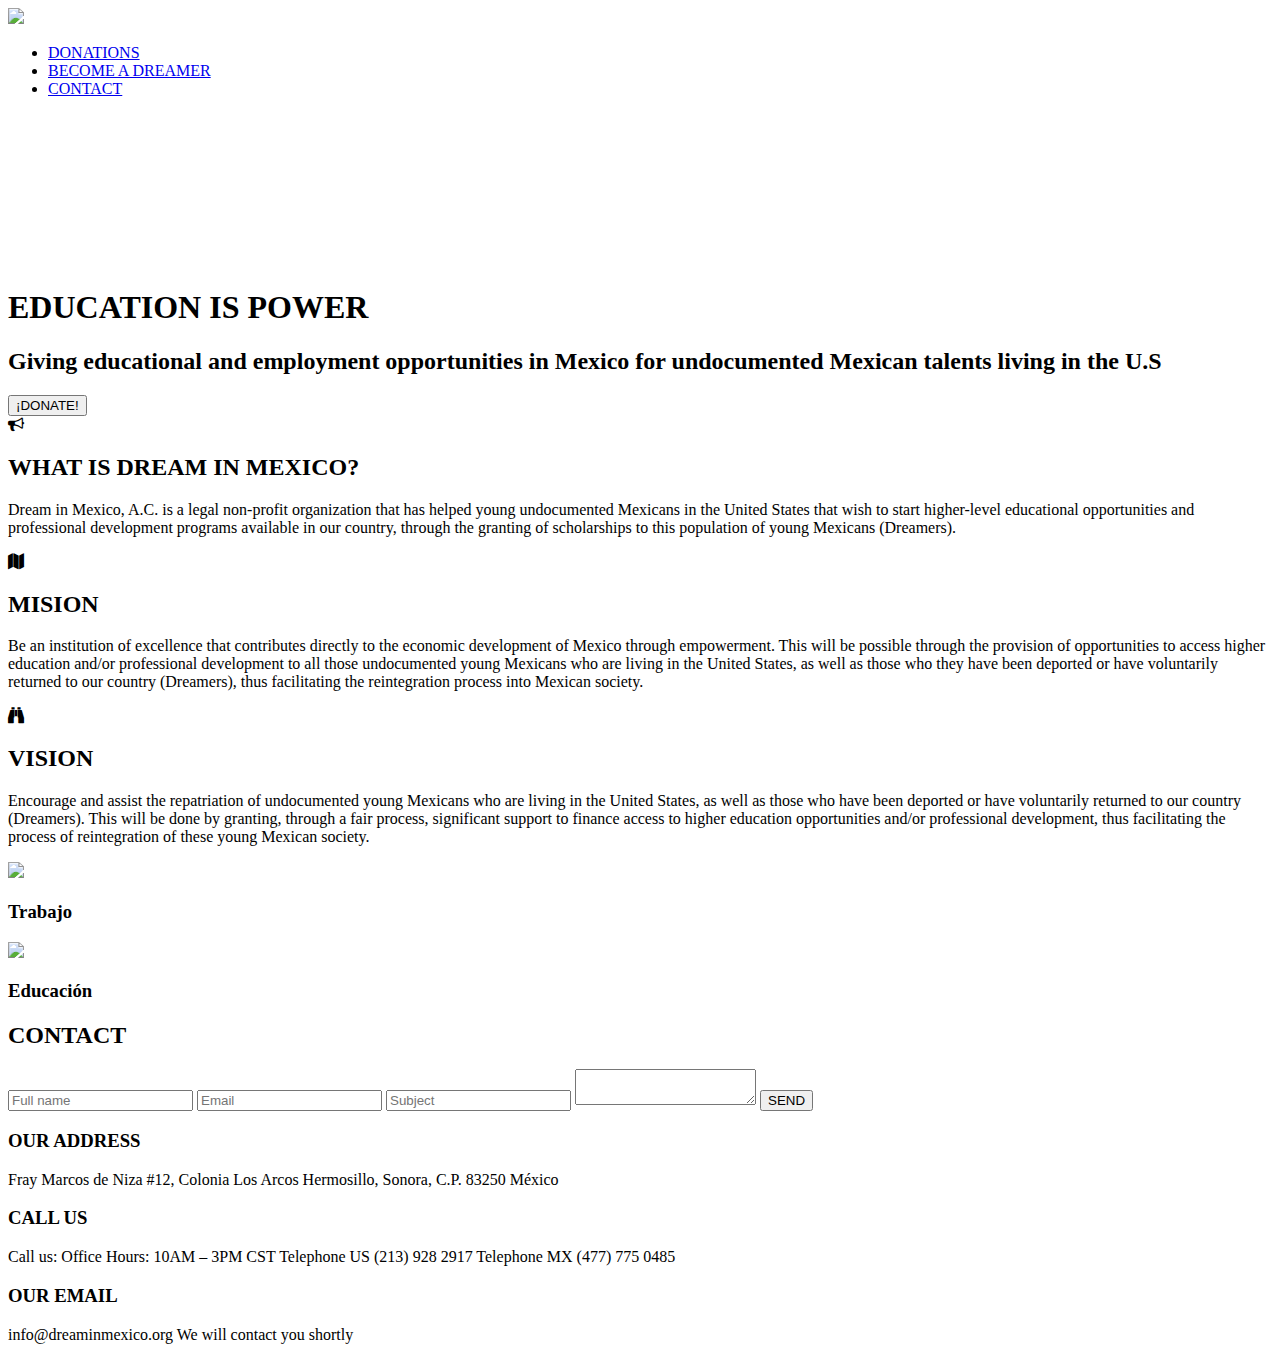
==== dream/templates/index.html @ 7d807865 "add: django" ====
<!DOCTYPE html>
<html>
<head>
	<meta charset="UTF-8">
	<title>Dream in Mexico</title>
	<link href='https://fonts.googleapis.com/css?family=Bitter:400,700' rel='stylesheet' type='text/css'>
	<link rel="stylesheet" href="https://maxcdn.bootstrapcdn.com/font-awesome/4.5.0/css/font-awesome.min.css">
	<link rel="stylesheet" type="text/css" href="/static/css/normalize.css">
	<link rel="stylesheet" type="text/css" href="/static/css/styles.css">
</head>
<body>
	<main>
		<nav class="navigation">
			<div class="navigation-container">
				<a href="" class="navigation-logo">
					<img src="/static/img/logo-dim.png" class="navigation-logoImage">
				</a>
				<ul class="navigation-links">
					<li class="navigation-element">
						<a href="#donations" class="navigation-link">DONATIONS</a>
					</li>
					<li class="navigation-element">
						<a href="become-a-dreamer.html" class="navigation-link">BECOME A DREAMER</a>
					</li>
					<li class="navigation-element">
						<a href="#contact" class="navigation-link">CONTACT</a>
					</li>
				</ul>
			</div>
		</nav>

		<header class="hero">
			<video class="hero-video" autoplay loop preload="auto">
				<source src="http://dreaminmexico.org/wp-content/uploads/2015/04/dreaminmexico.mp4" type="video/mp4">
				<source src="http://dreaminmexico.org/wp-content/uploads/2015/04/dreaminmexico.webm" type="video/webm">
			</video>
			<div class="hero-container">
				<h1 class="hero-mainTitle">EDUCATION IS POWER</h1>
				<h2 class="hero-subTitle">
					Giving educational and employment opportunities in Mexico for undocumented Mexican talents living in the U.S
				</h2>
				<button class="hero-donate">¡DONATE!</button>
			</div>
		</header>

		<section class="description">
			<div class="description-container">
				<div class="description-block">
					<span class="description-icon fa fa-bullhorn"></span>
					<h2 class="description-title">WHAT IS DREAM IN MEXICO?</h2>
					<p class="description-text">Dream in Mexico, A.C. is a legal non-profit organization that has helped young undocumented Mexicans in the United States that wish to start higher-level educational opportunities and professional development programs available in our country, through the granting of scholarships to this population of young Mexicans (Dreamers).</p>
				</div>
				<div class="description-block">
					<div class="description-icon fa fa-map"></div>
					<h2 class="description-title">MISION</h2>
					<p class="description-text">Be an institution of excellence that contributes directly to the economic development of Mexico through empowerment. This will be possible through the provision of opportunities to access  higher education and/or professional development to all those undocumented young Mexicans who are living in the United States, as well as those who they have been deported or have voluntarily returned to our country (Dreamers), thus facilitating the reintegration process into Mexican society.</p>
				</div>
				<div class="description-block">
					<span class="description-icon fa fa-binoculars"></span>
					<h2 class="description-title">VISION</h2>
					<p class="description-text">Encourage and assist the repatriation of undocumented young Mexicans who are living in the United States, as well as those who have been deported or have voluntarily returned to our country (Dreamers). This will be done  by granting, through a fair process, significant support to finance access to higher education opportunities and/or professional development, thus facilitating the process of reintegration of these young Mexican society.</p>
				</div>
			</div>
		</section>

		<section class="offers">
			<div class="offers-container">
				<div class="offers-card">
					<img class="offers-image" src="http://todosayudan.com/wp-content/uploads/2011/02/pizarra.jpg">
					<h3>Trabajo</h3>
				</div>
				<div class="offers-card">
					<img class="offers-image" src="http://todosayudan.com/wp-content/uploads/2011/02/pizarra.jpg">
					<h3>Educación</h3>
				</div>
			</div>
		</section>

		<section class="contact" id="contact">
			<div class="contact-container">
				<h2 class="contact-title">CONTACT</h2>
				<form class="contact-form">
					<input class="contact-formInput" type="text" placeholder="Full name" />
					<input class="contact-formInput" type="text" placeholder="Email" />
					<input class="contact-formInput" type="text" placeholder="Subject" />
					<textarea class="contact-formTextarea"></textarea>
					<input class="contact-formButton" type="button" value="SEND" />
				</form>
			</div>
		</section>

		<footer class="footer">
			<div class="footer-container">
				<div class="footer-block">
					<h3 class="footer-title">OUR ADDRESS</h3>
					<p class="footer-text">Fray Marcos de Niza #12, Colonia Los Arcos Hermosillo, Sonora, C.P. 83250 México</p>
				</div>
				<div class="footer-block">
					<h3 class="footer-title">CALL US</h3>
					<p class="footer-text">Call us: Office Hours: 10AM – 3PM CST Telephone US (213) 928 2917 Telephone MX (477) 775 0485</p>
				</div>
				<div class="footer-block">
					<h3 class="footer-title">OUR EMAIL</h3>
					<p class="footer-text">info@dreaminmexico.org We will contact you shortly</p>
				</div>
			</div>
		</footer>
	</main>
</body>
</html>
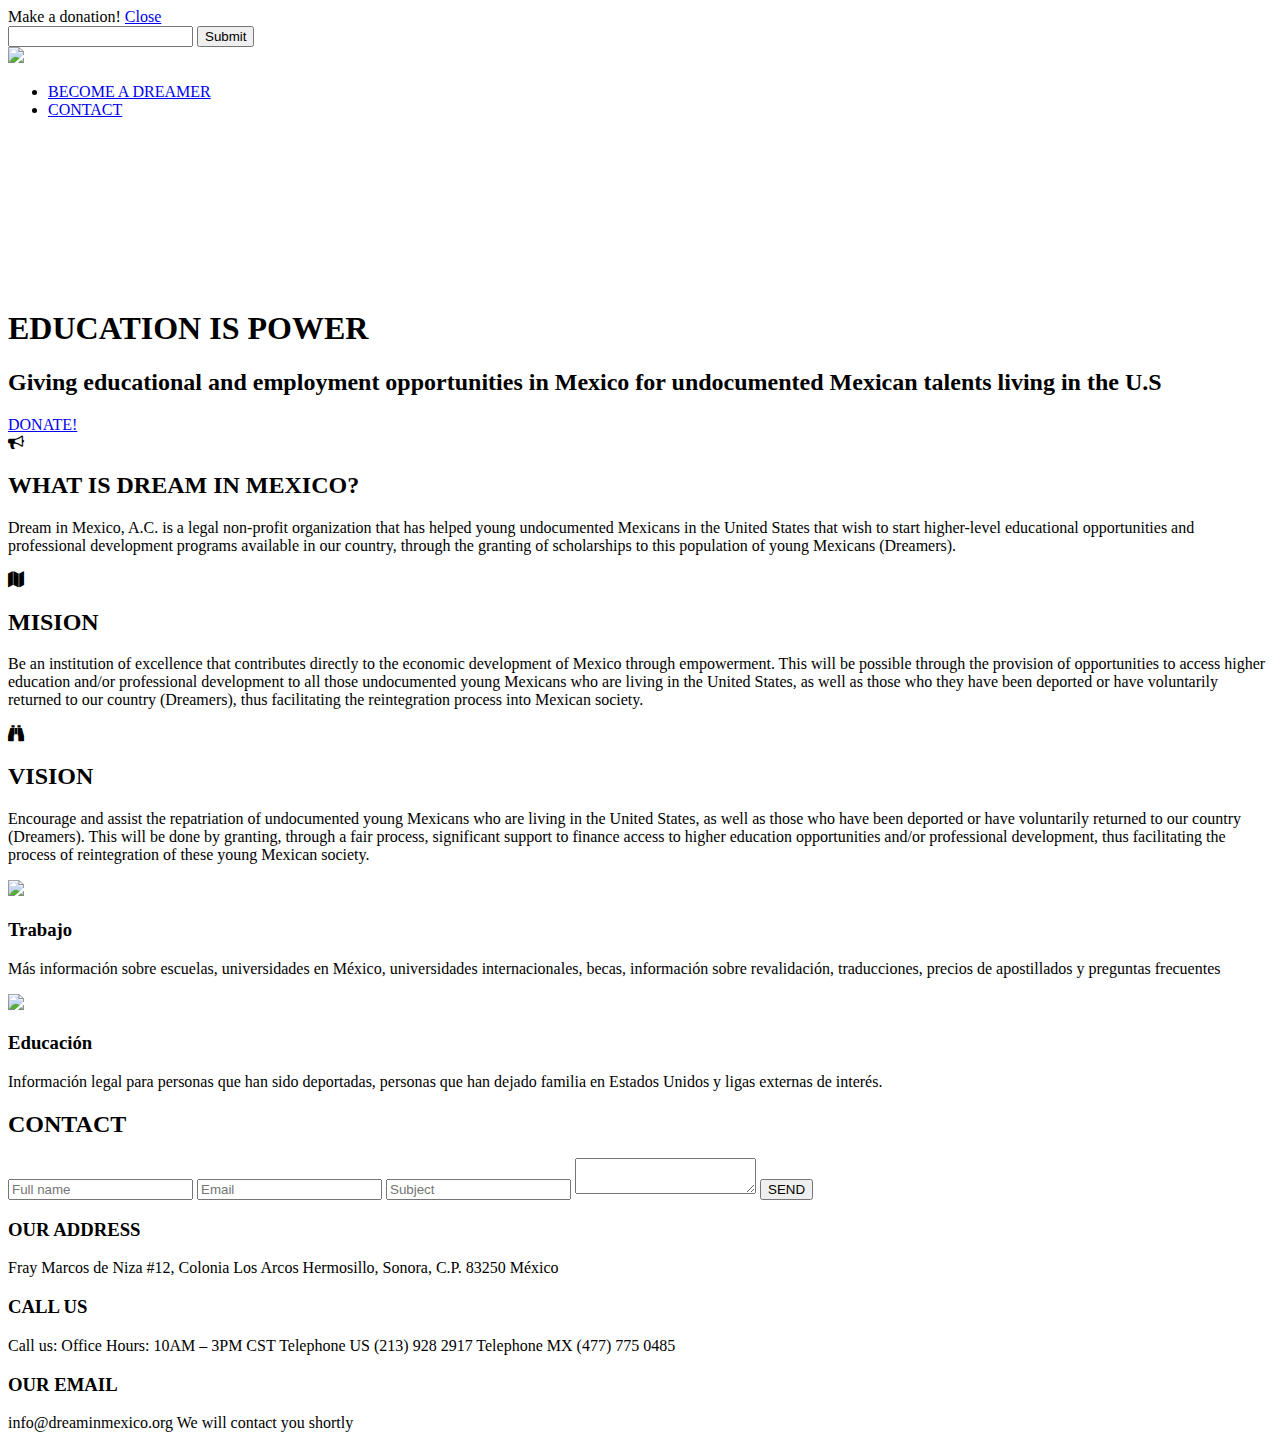
==== commit 95d33ff2: "add: stuff" ====
--- a/dream/templates/index.html
+++ b/dream/templates/index.html
@@ -10,17 +10,28 @@
 </head>
 <body>
 	<main>
+
+		<div class="modal">
+			<div class="modal-container">
+				<div class="modal-header">
+					<label class="modal-title">Make a donation!</label>
+					<a href="#close">Close</a>
+				</div>
+				<form class="modal-form">
+					<input class="modal-formInput" type="text">
+					<input class="modal-formInput" type="submit">
+				</form>
+			</div>
+		</div>
+
 		<nav class="navigation">
 			<div class="navigation-container">
-				<a href="" class="navigation-logo">
+				<a href="/" class="navigation-logo">
 					<img src="/static/img/logo-dim.png" class="navigation-logoImage">
 				</a>
 				<ul class="navigation-links">
 					<li class="navigation-element">
-						<a href="#donations" class="navigation-link">DONATIONS</a>
-					</li>
-					<li class="navigation-element">
-						<a href="become-a-dreamer.html" class="navigation-link">BECOME A DREAMER</a>
+						<a href="#become-a-dreamer" class="navigation-link">BECOME A DREAMER</a>
 					</li>
 					<li class="navigation-element">
 						<a href="#contact" class="navigation-link">CONTACT</a>
@@ -39,7 +50,7 @@
 				<h2 class="hero-subTitle">
 					Giving educational and employment opportunities in Mexico for undocumented Mexican talents living in the U.S
 				</h2>
-				<button class="hero-donate">¡DONATE!</button>
+				<a class="hero-donate" href="/donate" id="donate-button">DONATE!</a>
 			</div>
 		</header>
 
@@ -63,15 +74,17 @@
 			</div>
 		</section>
 
-		<section class="offers">
+		<section class="offers" id="become-a-dreamer">
 			<div class="offers-container">
 				<div class="offers-card">
 					<img class="offers-image" src="http://todosayudan.com/wp-content/uploads/2011/02/pizarra.jpg">
-					<h3>Trabajo</h3>
+					<h3 class="offers-title">Trabajo</h3>
+					<p class="offers-text">Más información sobre escuelas, universidades en México, universidades internacionales, becas, información sobre revalidación, traducciones, precios de apostillados y preguntas frecuentes</p>
 				</div>
 				<div class="offers-card">
 					<img class="offers-image" src="http://todosayudan.com/wp-content/uploads/2011/02/pizarra.jpg">
-					<h3>Educación</h3>
+					<h3 class="offers-title">Educación</h3>
+					<p class="offers-text">Información legal para personas que han sido deportadas, personas que han dejado familia en Estados Unidos y ligas externas de interés.</p>
 				</div>
 			</div>
 		</section>
@@ -106,5 +119,8 @@
 			</div>
 		</footer>
 	</main>
+
+	<script src="/static/js/app.js" charset="utf-8"></script>
+
 </body>
 </html>
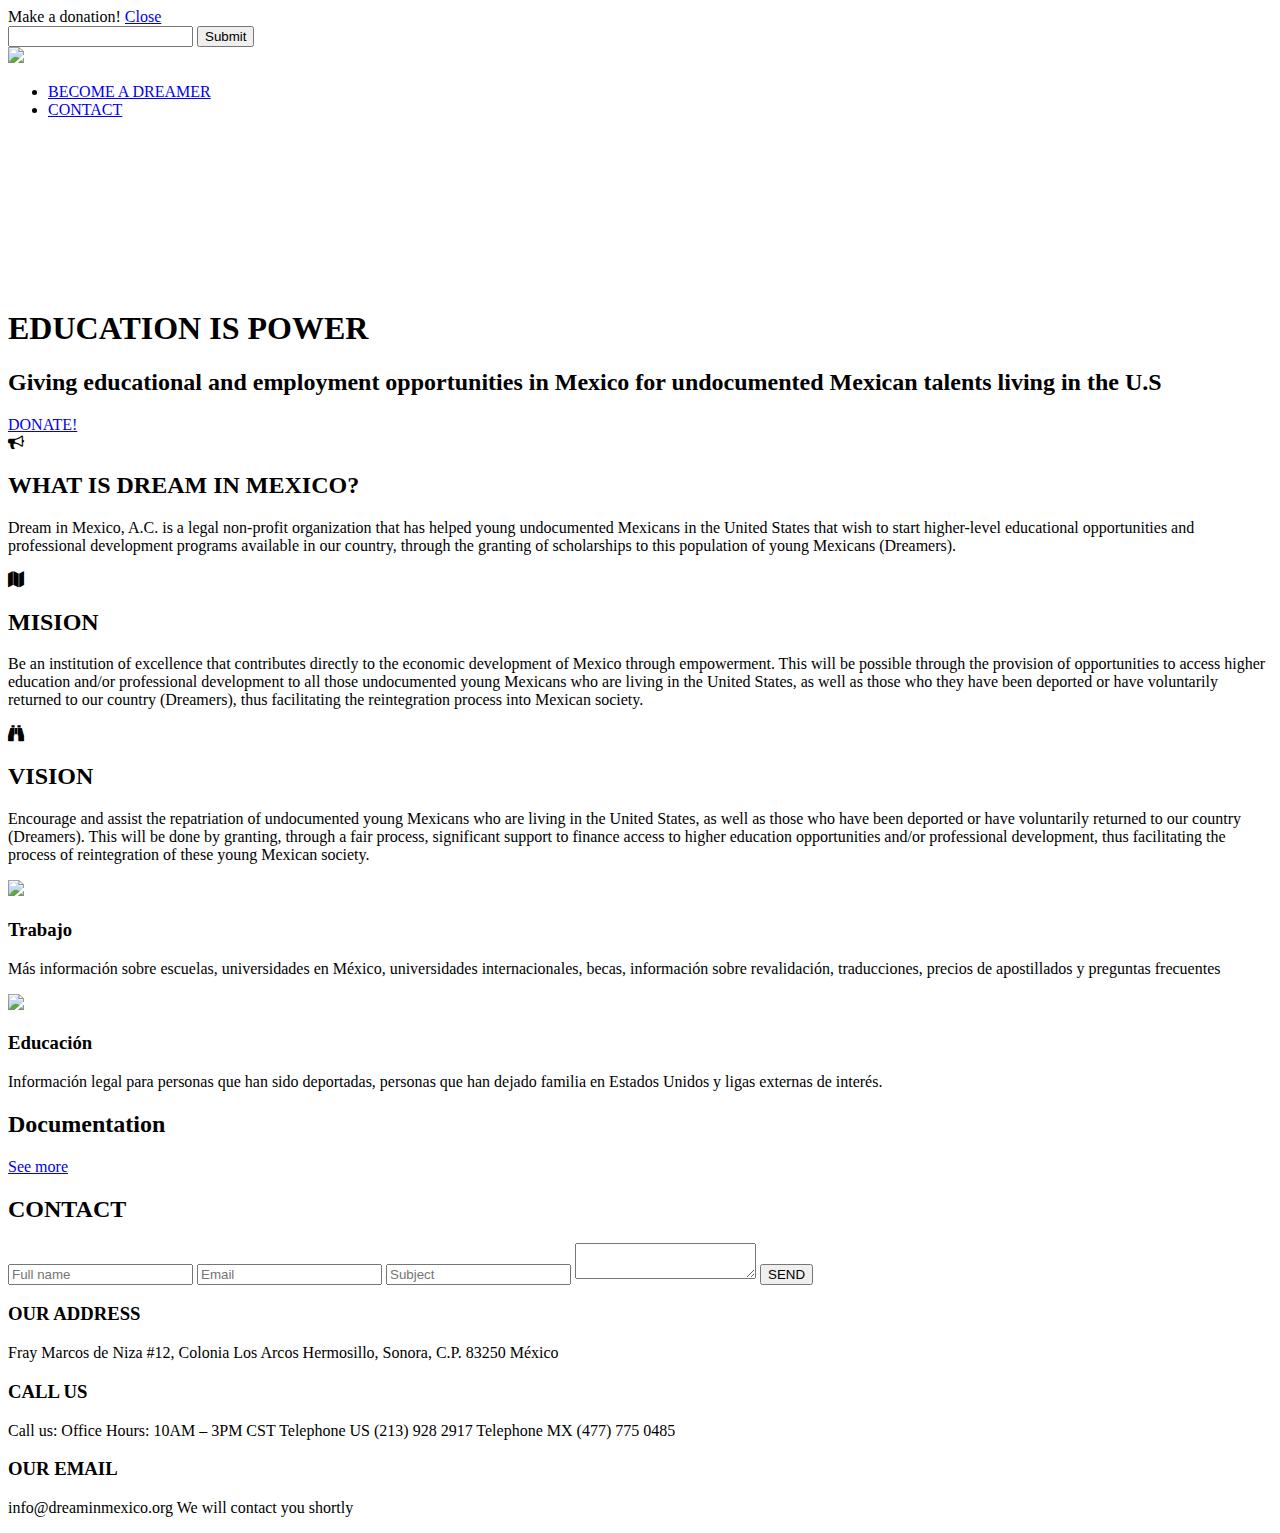
==== commit 45e755d0: "add: docs" ====
--- a/dream/templates/index.html
+++ b/dream/templates/index.html
@@ -15,7 +15,7 @@
 			<div class="modal-container">
 				<div class="modal-header">
 					<label class="modal-title">Make a donation!</label>
-					<a href="#close">Close</a>
+					<a id="close" href="#close">Close</a>
 				</div>
 				<form class="modal-form">
 					<input class="modal-formInput" type="text">
@@ -89,6 +89,13 @@
 			</div>
 		</section>
 
+		<section class="docs">
+			<div class="docs-container">
+				<h2 class="docs-title">Documentation</h2>
+				<a href="/documentation" class="docs-link">See more</a>
+			</div>
+		</section>
+
 		<section class="contact" id="contact">
 			<div class="contact-container">
 				<h2 class="contact-title">CONTACT</h2>
